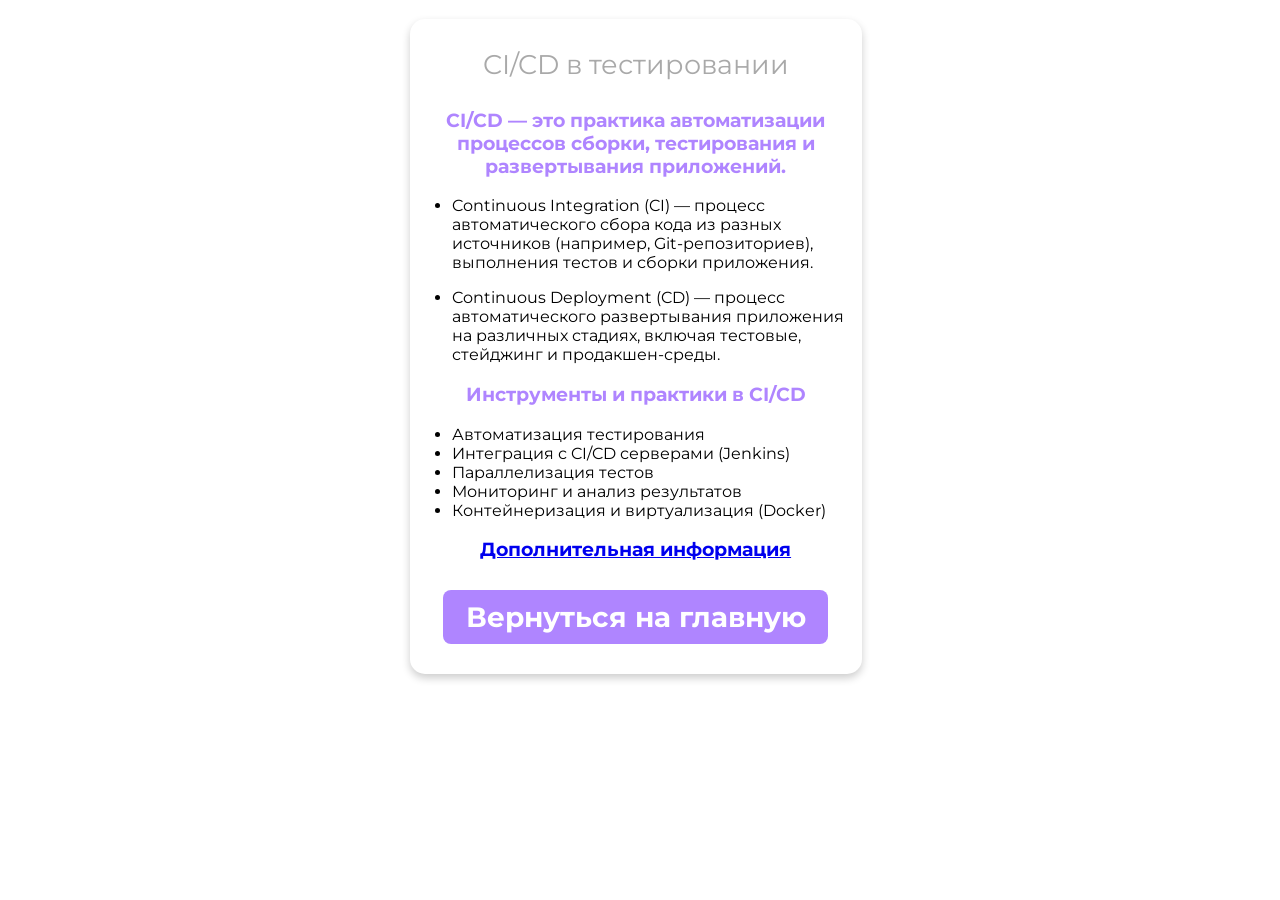
==== html/CI_CD.html @ 204799bf "new file, improvements" ====
<!DOCTYPE html>
<html>
   <head>
      <title>IC/DC, ну почти =)</title>
      <link rel="stylesheet" type="text/css" href="../css/style.css">
      <link rel="stylesheet" type="text/css" href="../css/font-awesome.css">
      <link rel="shortcut icon" href="../img/fav.ico" type="image/x-icon">
      <link href="https://fonts.googleapis.com/css?family=Montserrat:700" rel="stylesheet">
      <meta charset="utf-8">
      <meta name="viewport" content="width=device-width, initial-scale=1">
   </head>
   <body>
      <!--Card-->
      <div class="card animated fadeIn">
         <p class="subtitle">CI/CD в тестировании</p>
         <h3 id="rt-0">CI/CD — это практика автоматизации процессов сборки, тестирования и развертывания приложений.</h3>
          <ul>
            <li>Continuous Integration (CI) — процесс автоматического сбора кода из разных источников (например, Git-репозиториев), выполнения тестов и сборки приложения.</li>
            <p></p>
            <li>Continuous Deployment (CD) — процесс автоматического развертывания приложения на различных стадиях, включая тестовые, стейджинг и продакшен-среды.</li>
            <p></p>
          </ul>
          <h3 id="rt-0">Инструменты и практики в CI/CD</h3>
          <ul>
            <li>Автоматизация тестирования</li>
            <li>Интеграция с CI/CD серверами (Jenkins)</li>
            <li>Параллелизация тестов</li>
            <li>Мониторинг и анализ результатов</li>
            <li>Контейнеризация и виртуализация (Docker)</li>

          </ul>
          <h3 id="link"><a href="https://sky.pro/media/kak-provodit-testirovanie-s-ispolzovaniem-ci-cd/" target="_blank"> Дополнительная информация</a></p>
            <p class="location" align="center">
               <a href="../index.html">Вернуться на главную</a>
            </p>
           
      </div>
      <!--footer-->
      <footer class="animated fadeIn">
         &copy; SkyPro, 2025
      </footer>
   </body>
</html>
---- css/style.css ----
* {
	font-family: 'Montserrat', sans-serif;
}

body {
	width: 100%;
	margin: 0px;
	background-image: url(../img/bg.jpg);
	background-repeat: repeat-y no-repeat;
	background-size: cover;
	background-position: center;
	background-attachment: fixed;
}

.icons>a {
	text-decoration: none;
	color: darkgray;
}

.location>a {
	text-decoration: none;
	color: white;
}

.location:hover {
	box-shadow: 0 8px 16px 0 rgba(0, 0, 0, 0.2);
}


/*---------- Responsive Grid ---------------*/

@media screen and (min-width: 1001px) {
	.card {
		margin-left: 32%;
		margin-top: 1.5%;
		padding: 2px;
		background-color: white;
		box-shadow: 0 4px 8px 0 rgba(0, 0, 0, 0.2);
		transition: 0.3s;
		width: 35%;
		border-radius: 15px;
	}
	.card:hover {
		box-shadow: 0 8px 16px 0 rgba(0, 0, 0, 1);
	}
	img {
		border: 20px solid white;
		border-radius: 50%;
		margin-top: 8%;
		margin-bottom: -15% !important;
		width: 30%;
	}
	.name {
		text-align: center;
		font-size: 2.4em;
		color: rgb(175, 133, 255,1);
		margin-top: 13%;
		margin-bottom: auto;
		text-transform: capitalize;
	}
	hr {
		width: 93%;
		height: 2px;
		background-color: gainsboro;
		border: 0px;
	}
	.subtitle {
		text-align: center;
		font-size: 1.7em;
		color: darkgray;
	}
	.icons {
		font-size: 18px;
		text-align: center;
		margin-right: 0px;
		margin-left: 0px;
		color: darkgray;
		margin-bottom: 40px;
	}
	.location {
		text-align: center;
		color: white;
		font-size: 1.5em;
		display: block;
		background-color: rgba(175,133,255,1);
		padding: 10px;
		margin-left: 7%;
		margin-right: 7%;
		border-radius: 8px;
	}

	h3 {
		text-align: center;
		color:rgb(175, 133, 255,1);
	}

}



@media (min-width: 100px) and (max-width: 728px) and (orientation:portrait) {
	body {
		width: 100%;
		margin: 0px;
		background: url(../img/bg.jpg) fixed no;
		overflow-x: hidden;
	}
	hr {
		width: 93%;
		height: 2px;
		background-color: gainsboro;
		border: 0px;
	}
	.card {
		margin-top: 10%;
		margin-left: 2%;
		margin-right: 0px;
		background-color: white;
		box-shadow: 0 4px 8px 0 rgba(0, 0, 0, 0.2);
		transition: 0.3s;
		width: 95%;
		border-radius: 5px;
	}
	.card:hover {
		box-shadow: 0 8px 16px 0 rgba(0, 0, 0, 1);
	}
	img {
		border: 15px solid white;
		margin-bottom: -20% !important;
		border-radius: 50%;
		width: 33%;
	}
	.name {
		padding-right: 4px;
		padding-left: 4px;
		text-align: center;
		font-size: 2.5em;
		color: rgb(175, 133, 255,1);
		margin-top: 16%;
		margin-bottom: auto;
		text-transform: capitalize;
		width: 80%;
	}
	.subtitle {
		text-align: center;
		font-size: 1.2em;
		color: darkgray;
	}
	.icons {
		font-size: 11px;
		text-align: center;
		margin-right: 0px;
		margin-left: 0px;
		color: darkgray;
		margin-bottom: 40px;
	}
	.location {
		text-align: center;
		color: white;
		font-size: 0.8em;
		display: block;
		background-color: rgba(175,133,255,1);
		padding: 10px;
		margin-left: 7%;
		margin-right: 7%;
		border-radius: 8px;
	}
	h3 {
		text-align: center;
		color:rgb(175, 133, 255,1);
		width: 80%;
	}
}

@media (min-width: 100px) and (max-width: 728px) and (orientation:landscape) {
	body {
		width: 100%;
		margin: 0px;
		background: url(../img/bg.jpg) fixed no;
		overflow-x: hidden;
	}
	hr {
		width: 93%;
		height: 2px;
		background-color: gainsboro;
		border: 0px;
	}
	.card {
		margin-top: 6%;
		margin-left: 9%;
		margin-right: 0px;
		background-color: white;
		box-shadow: 0 4px 8px 0 rgba(0, 0, 0, 0.2);
		transition: 0.3s;
		width: 80%;
		border-radius: 5px;
	}
	.card:hover {
		box-shadow: 0 8px 16px 0 rgba(0, 0, 0, 1);
	}
	img {
		border: 15px solid white;
		margin-bottom: -15% !important;
		border-radius: 50%;
		width: 25%;
	}
	.name {
		padding-right: 4px;
		padding-left: 4px;
		text-align: center;
		font-size: 2.8em;
		color: rgb(175, 133, 255,1);
		margin-top: 16%;
		margin-bottom: auto;
		text-transform: capitalize;
	}
	.subtitle {
		text-align: center;
		font-size: 1.9em;
		color: darkgray;
	}
	.icons {
		font-size: 18px;
		text-align: center;
		margin-right: 0px;
		margin-left: 0px;
		color: darkgray;
		margin-bottom: 40px;
	}
	.location {
		text-align: center;
		color: white;
		font-size: 1.5em;
		display: block;
		background-color: rgba(175,133,255,1);
		padding: 10px;
		margin-left: 7%;
		margin-right: 7%;
		border-radius: 8px;
	}
	h3 {
		text-align: center;
		color:rgb(175, 133, 255,1);
	}
}


@media only screen and (min-width: 100px) and (max-width: 1000px) {
	body {
		width: 100%;
		margin: 0px;
		background: url(../img/bg.jpg) fixed no;
		overflow-x: hidden;
	}
	hr {
		width: 93%;
		height: 2px;
		background-color: gainsboro;
		border: 0px;
	}
	.card {
		margin-top: 4%;
		margin-left: 13%;
		align-content: center;
		background-color: white;
		box-shadow: 0 4px 8px 0 rgba(0, 0, 0, 0.2);
		transition: 0.3s;
		width: 75%;
		border-radius: 5px;
	}
	.card:hover {
		box-shadow: 0 8px 16px 0 rgba(0, 0, 0, 1);
	}
	img {
		border: 15px solid white;
		margin-bottom: -18% !important;
		border-radius: 50%;
		width: 30%;
	}
	.name {
		text-align: center;
		font-size: 2.5em;
		color: rgb(175, 133, 255,1);
		margin-top: 16%;
		margin-bottom: auto;
		text-transform: capitalize;
	}
	.subtitle {
		text-align: center;
		font-size: 2em;
		color: darkgray;
	}
	.icons {
		font-size: 15px;
		text-align: center;
		margin-right: 0px;
		margin-left: 0px;
		color: darkgray;
		margin-bottom: 40px;
	}
	.location {
		text-align: center;
		color: white;
		font-size: 1.8em;
		display: block;
		background-color: rgba(175,133,255,1);
		padding: 10px;
		margin-left: 7%;
		margin-right: 7%;
		border-radius: 8px;
	}
	h3 {
		text-align: center;
		color:rgb(175, 133, 255,1);
	}
}


/*---------- Responsive Grid Ends ---------------*/
footer {
	margin-top: 1%;
	text-align: center;
	color: white;
	font-size: 1.1em
}
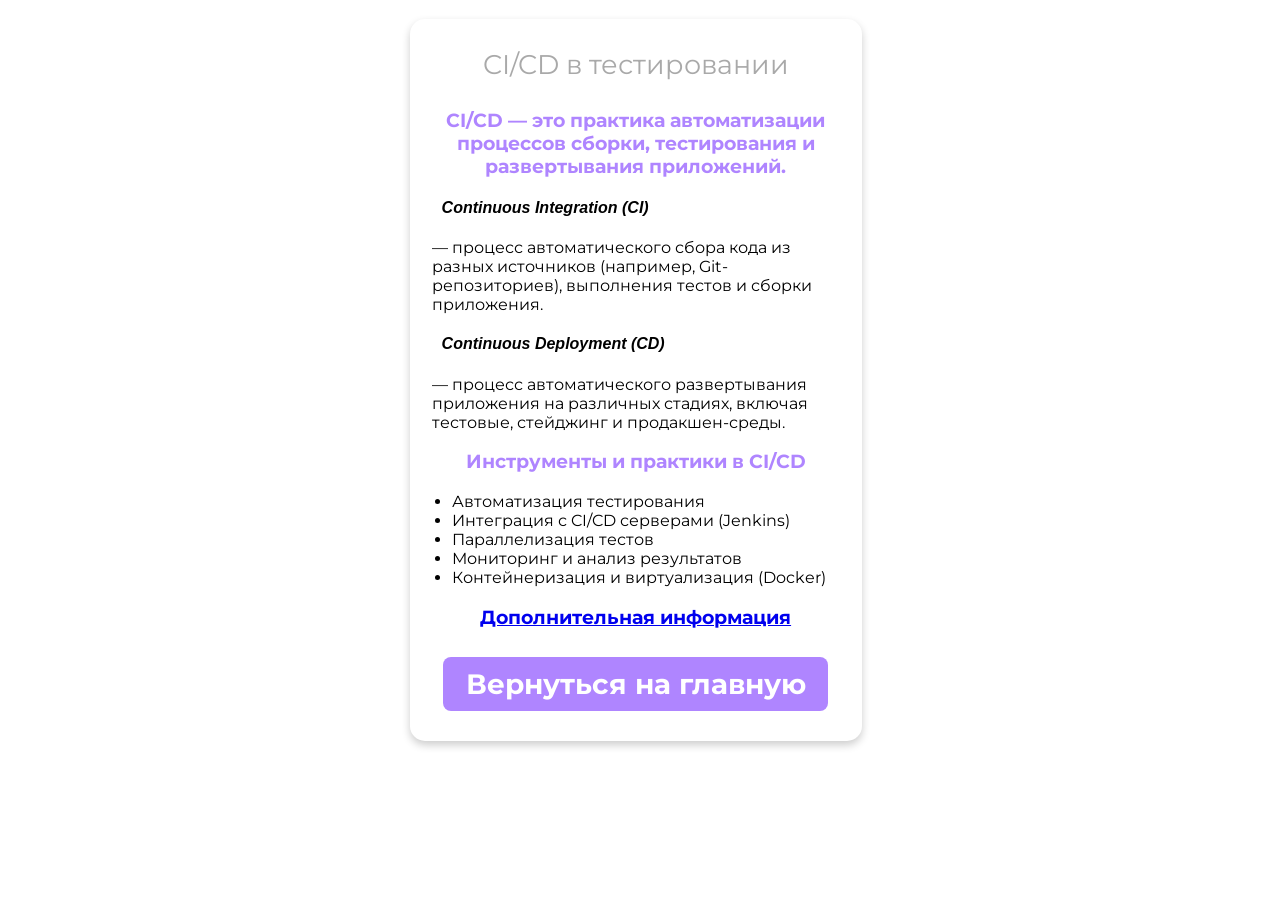
==== commit 0aed20b4: "<dt> & <dd>+ css class=text" ====
--- a/html/CI_CD.html
+++ b/html/CI_CD.html
@@ -14,12 +14,13 @@
       <div class="card animated fadeIn">
          <p class="subtitle">CI/CD в тестировании</p>
          <h3 id="rt-0">CI/CD — это практика автоматизации процессов сборки, тестирования и развертывания приложений.</h3>
-          <ul>
-            <li>Continuous Integration (CI) — процесс автоматического сбора кода из разных источников (например, Git-репозиториев), выполнения тестов и сборки приложения.</li>
+          <dl>
+            <h4><dt>Continuous Integration (CI)</dt></h4>
+            <dd class="text">— процесс автоматического сбора кода из разных источников (например, Git-репозиториев), выполнения тестов и сборки приложения.</dd>
+            <h4><dt>Continuous Deployment (CD)</dt></h4>
+            <dd class="text">— процесс автоматического развертывания приложения на различных стадиях, включая тестовые, стейджинг и продакшен-среды.</dd>
             <p></p>
-            <li>Continuous Deployment (CD) — процесс автоматического развертывания приложения на различных стадиях, включая тестовые, стейджинг и продакшен-среды.</li>
-            <p></p>
-          </ul>
+          </dl>
           <h3 id="rt-0">Инструменты и практики в CI/CD</h3>
           <ul>
             <li>Автоматизация тестирования</li>
--- a/css/style.css
+++ b/css/style.css
@@ -94,6 +94,16 @@
 		color:rgb(175, 133, 255,1);
 	}
 
+	h4 {
+		margin-left: 30px;
+		text-align: left;
+		font-style: italic;
+	}
+	.text {
+		margin-right: 10px;
+		margin-left: 20px;
+		text-align: left;
+	}
 }
 
 
@@ -170,6 +180,16 @@
 		color:rgb(175, 133, 255,1);
 		width: 80%;
 	}
+	h4 {
+		margin-left: 30px;
+		text-align: left;
+		font-style: italic;
+	}
+	.text {
+		margin-right: 10px;
+		margin-left: 20px;
+		text-align: left;
+	}
 }
 
 @media (min-width: 100px) and (max-width: 728px) and (orientation:landscape) {
@@ -241,6 +261,16 @@
 	h3 {
 		text-align: center;
 		color:rgb(175, 133, 255,1);
+	}
+	h4 {
+		margin-left: 30px;
+		text-align: left;
+		font-style: italic;
+	}
+	.text {
+		margin-right: 10px;
+		margin-left: 20px;
+		text-align: left;
 	}
 }
 
@@ -313,6 +343,16 @@
 		text-align: center;
 		color:rgb(175, 133, 255,1);
 	}
+	h4 {
+		margin-left: 30px;
+		text-align: left;
+		font-style: italic;
+	}
+	.text {
+		margin-right: 10px;
+		margin-left: 20px;
+		text-align: left;
+	}
 }
 
 
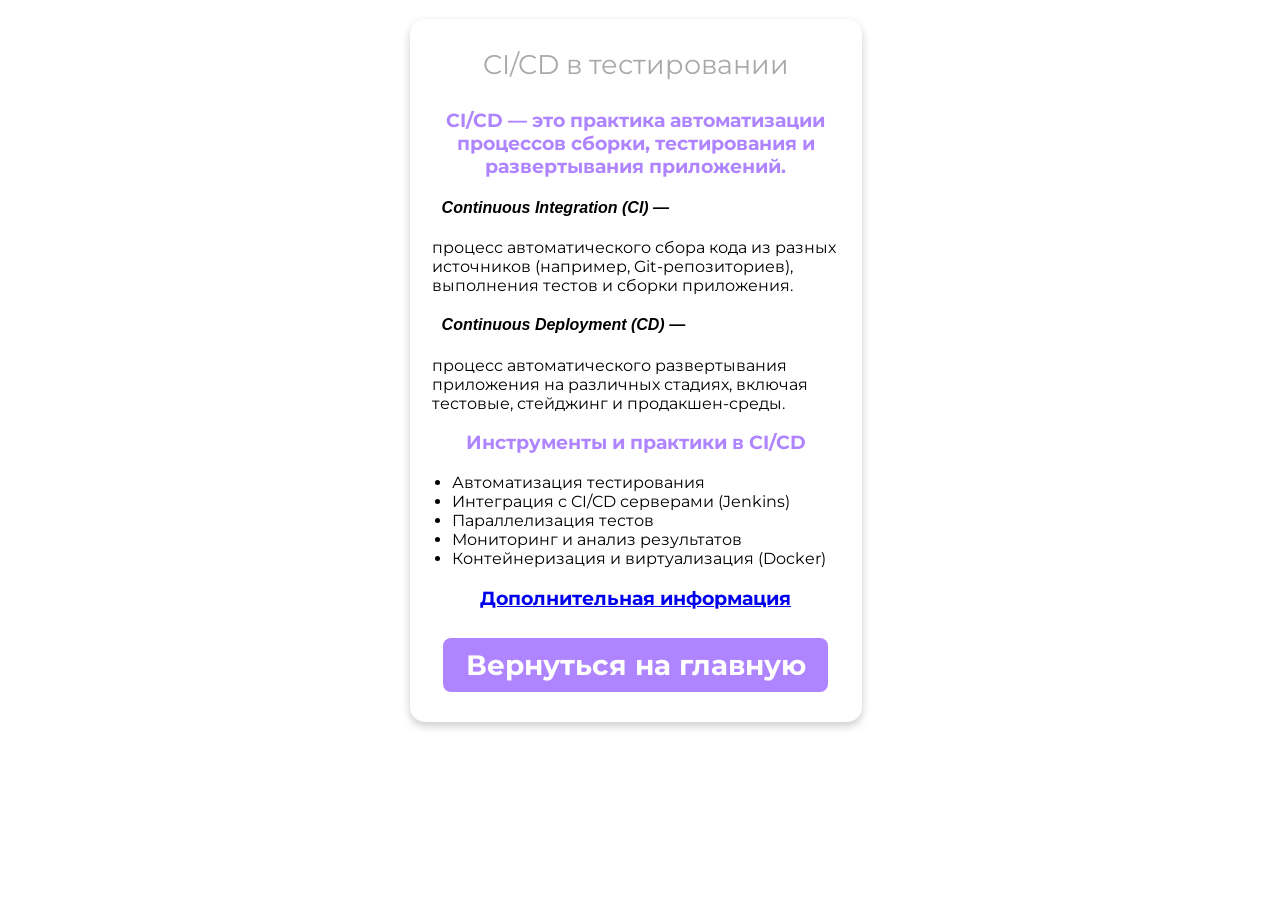
==== commit a6fce97c: "margin_left+margin_right" ====
--- a/html/CI_CD.html
+++ b/html/CI_CD.html
@@ -15,10 +15,10 @@
          <p class="subtitle">CI/CD в тестировании</p>
          <h3 id="rt-0">CI/CD — это практика автоматизации процессов сборки, тестирования и развертывания приложений.</h3>
           <dl>
-            <h4><dt>Continuous Integration (CI)</dt></h4>
-            <dd class="text">— процесс автоматического сбора кода из разных источников (например, Git-репозиториев), выполнения тестов и сборки приложения.</dd>
-            <h4><dt>Continuous Deployment (CD)</dt></h4>
-            <dd class="text">— процесс автоматического развертывания приложения на различных стадиях, включая тестовые, стейджинг и продакшен-среды.</dd>
+            <h4><dt>Continuous Integration (CI) — </dt></h4>
+            <dd class="text">процесс автоматического сбора кода из разных источников (например, Git-репозиториев), выполнения тестов и сборки приложения.</dd>
+            <h4><dt>Continuous Deployment (CD) — </dt></h4>
+            <dd class="text">процесс автоматического развертывания приложения на различных стадиях, включая тестовые, стейджинг и продакшен-среды.</dd>
             <p></p>
           </dl>
           <h3 id="rt-0">Инструменты и практики в CI/CD</h3>
--- a/css/style.css
+++ b/css/style.css
@@ -100,7 +100,7 @@
 		font-style: italic;
 	}
 	.text {
-		margin-right: 10px;
+		margin-right: 20px;
 		margin-left: 20px;
 		text-align: left;
 	}
@@ -186,7 +186,7 @@
 		font-style: italic;
 	}
 	.text {
-		margin-right: 10px;
+		margin-right: 20px;
 		margin-left: 20px;
 		text-align: left;
 	}
@@ -268,7 +268,7 @@
 		font-style: italic;
 	}
 	.text {
-		margin-right: 10px;
+		margin-right: 20px;
 		margin-left: 20px;
 		text-align: left;
 	}
@@ -349,7 +349,7 @@
 		font-style: italic;
 	}
 	.text {
-		margin-right: 10px;
+		margin-right: 20px;
 		margin-left: 20px;
 		text-align: left;
 	}
